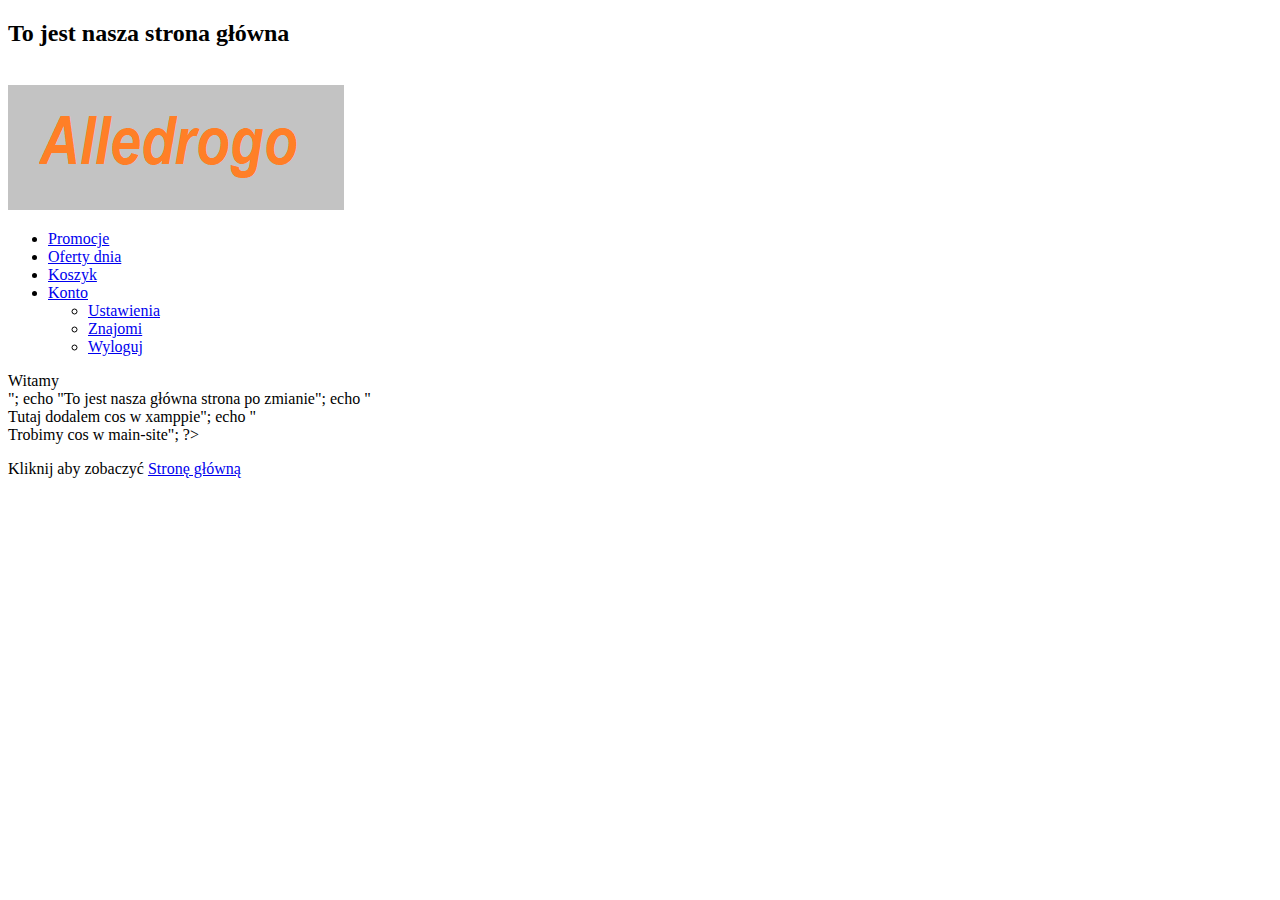
==== index.html @ 4deb853a "change index extension from php to html temporarily" ====
<!DOCTYPE HTML>
<html lang="pl">
<head>
	<meta charset="utf-8" />
	<meta http-equiv="X-UA-Compatible" content="IE=edge,chrome=1" />
	<title>Alledrogo</title>
	<link rel="stylesheet" type="text/css" href="css/normalize.css">
	<link rel="stylesheet" type="text/css" href="css/style.css">
</head>

<body>
	<header>
		<h2>To jest nasza strona główna</h2>
		<br/>
		<img src="images/logo.png" alt="logo">
		<br/>
		<ul id = "menu">
			<li><a href="#">Promocje</a></li>
			<li><a href="#">Oferty dnia</a></li>
			<li><a href="#">Koszyk</a></li>
			<li><a href="#">Konto</a>
				<ul>
					<li><a href="#">Ustawienia</a></li>
					<li><a href="#">Znajomi</a></li>
					<li><a href="#">Wyloguj</a></li>
				</ul>
			
			</li>
		</ul>
	</header>
	<section>
<?php
	echo "<br/>Witamy<br/>";
	echo "To jest nasza główna strona po zmianie";
	echo "<br/>Tutaj dodalem cos w xamppie";
	echo "<br/>Trobimy cos w main-site";
?>
	</section>
	<footer>
		<p>Kliknij aby zobaczyć <a href="index.php">Stronę główną</a></p>
	</footer>

</body>
</html>
---- css/style.css ----
test
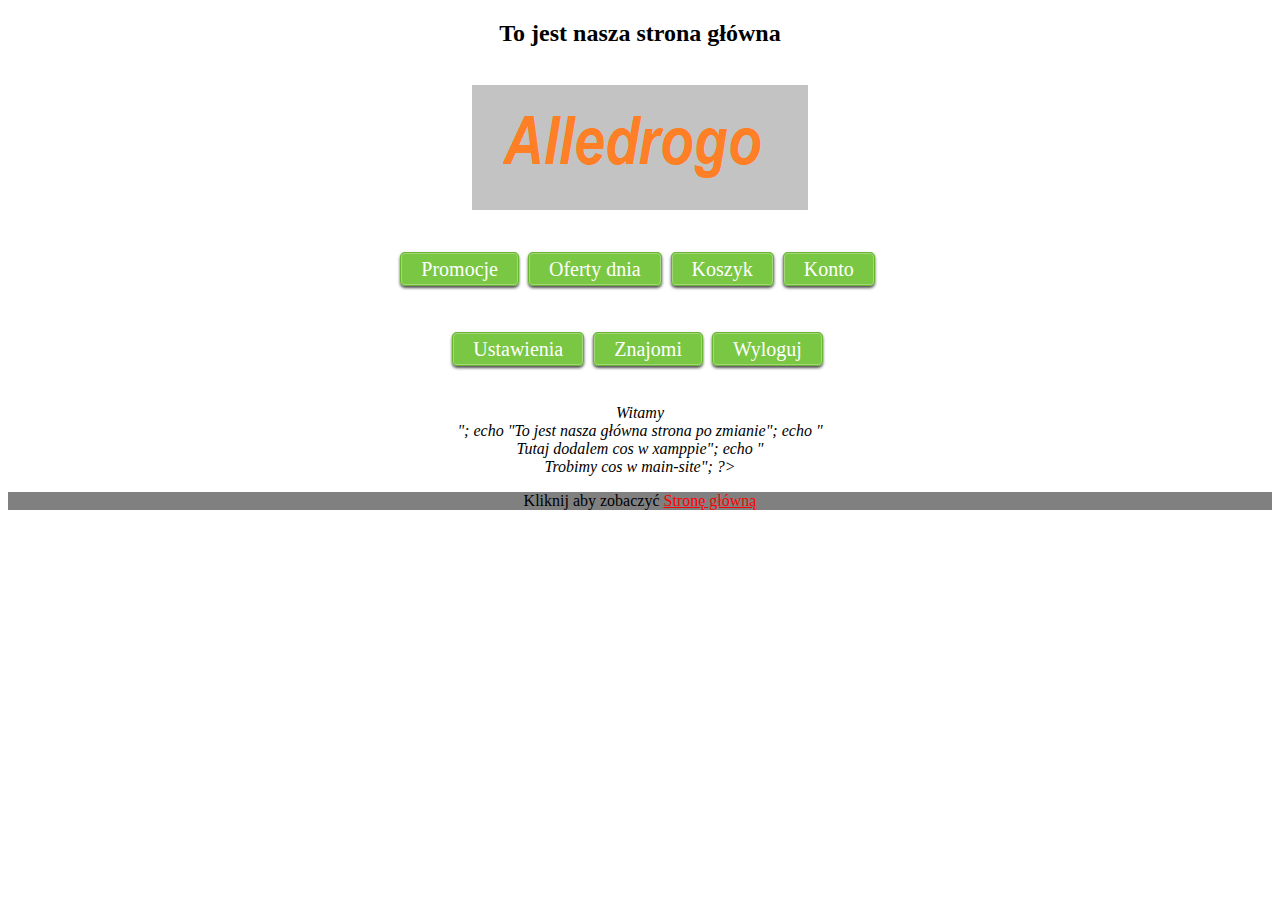
==== commit b6fad7c5: "replaced <header> <section> and <footer> HTML elements with respective CSS div counterparts, further" ====
--- a/index.html
+++ b/index.html
@@ -1,44 +1,56 @@
 <!DOCTYPE HTML>
 <html lang="pl">
+
 <head>
 	<meta charset="utf-8" />
 	<meta http-equiv="X-UA-Compatible" content="IE=edge,chrome=1" />
-	<title>Alledrogo</title>
 	<link rel="stylesheet" type="text/css" href="css/normalize.css">
 	<link rel="stylesheet" type="text/css" href="css/style.css">
+
+	<title>Alledrogo</title>
 </head>
 
 <body>
-	<header>
-		<h2>To jest nasza strona główna</h2>
-		<br/>
-		<img src="images/logo.png" alt="logo">
-		<br/>
-		<ul id = "menu">
-			<li><a href="#">Promocje</a></li>
-			<li><a href="#">Oferty dnia</a></li>
-			<li><a href="#">Koszyk</a></li>
-			<li><a href="#">Konto</a>
-				<ul>
-					<li><a href="#">Ustawienia</a></li>
-					<li><a href="#">Znajomi</a></li>
-					<li><a href="#">Wyloguj</a></li>
-				</ul>
+	<div id="container"> 
+	<!-- GŁÓWNY CONTAINER -->
+
+		<div id="header">
+		<!-- NAGŁÓWEK -->
+			<h2>To jest nasza strona główna</h2>
+			<br/>
+			<img src="images/logo.png" alt="logo">
+			<br/>
+			<ul id = "menu">
+				<li><a href="#">Promocje</a></li>
+				<li><a href="#">Oferty dnia</a></li>
+				<li><a href="#">Koszyk</a></li>
+				<li><a href="#">Konto</a>
+					<ul>
+						<li><a href="#">Ustawienia</a></li>
+						<li><a href="#">Znajomi</a></li>
+						<li><a href="#">Wyloguj</a></li>
+					</ul>
+				
+				</li>
+			</ul>
+		</div>
+
+		<div id="main">
+		<!-- MIĘSO ARMATNIE -->
+			<?php
+				echo "<br/>Witamy<br/>";
+				echo "To jest nasza główna strona po zmianie";
+				echo "<br/>Tutaj dodalem cos w xamppie";
+				echo "<br/>Trobimy cos w main-site";
+			?>
+		</div>
+
+		<div id="footer">
+		<!-- STOPKA -->
+			<p>Kliknij aby zobaczyć <a href="index.php">Stronę główną</a></p>
+		</div>
 			
-			</li>
-		</ul>
-	</header>
-	<section>
-<?php
-	echo "<br/>Witamy<br/>";
-	echo "To jest nasza główna strona po zmianie";
-	echo "<br/>Tutaj dodalem cos w xamppie";
-	echo "<br/>Trobimy cos w main-site";
-?>
-	</section>
-	<footer>
-		<p>Kliknij aby zobaczyć <a href="index.php">Stronę główną</a></p>
-	</footer>
+	</div>
+</body>
 
-</body>
 </html>
--- a/css/style.css
+++ b/css/style.css
@@ -1 +1,103 @@
-test
+/* rendering well on different browsers */
+* {
+     -moz-box-sizing: border-box; /* Firexfox */
+     -webkit-box-sizing: border-box; /* Safari/Chrome/iOS/Android */
+     box-sizing: border-box; /* IE */
+}
+
+#container {
+
+}
+
+#header {
+	text-align: center;
+}
+
+#main {
+	text-align: center;
+	font-style: italic;
+}
+
+#sidebar {
+
+}
+
+#footer {
+	text-align: center;
+	background-color: grey;
+}
+
+ul {
+	margin: 30px 0 30px 0;
+	padding: 0;
+}
+
+#menu li {
+	display: inline;
+	list-style: none;
+}
+
+#menu li a {
+	margin: 0 5px 0 0;
+	padding: 5px 20px 5px 20px;
+	text-align: center;
+	white-space: nowrap;
+	line-height: 50px;
+	font-size: 20px;
+	color: rgba(66,48,1,1);
+	border-radius: 5px;
+	border: 1px solid rgba(105,181,50,1);
+	background: rgba(122,199,67,1);
+	box-shadow: inset 0 0 0 1px rgba(255, 255, 255, 0.3), 0 2px 3px rgba(0,0,0,0.70);
+}
+
+#meny li li a {
+	margin: 5px 0 0 10px;
+	padding: 5px 10px 5px 0;
+	border: 1px solid rgba(0,0,0,1);
+	background: rgba(138,198,94,1);
+}
+
+#menu li a:hover {
+	cursor: pointer;
+	background: rgba(178,232,139,1);
+	color: rgba(0,0,0,1);
+}
+
+#menu a:link, #menu a:visited {
+	color: rgba(255,255,255,1);
+	text-decoration: none;
+}
+
+#menu a:active {
+	color: rgba(250,191,12,1);
+}
+
+#menu a#current {
+	margin: 5px 0 0 0;
+	background: rgba(85,137,48,1);
+}
+
+h1 {
+	text-align: center;
+	height: 20 px;
+
+}
+
+h2 {
+	text-align: center;
+	height: 15 px;
+}
+
+p {
+	height: 10 px;
+}
+
+a {
+	color: red;
+	height: 8 px;
+}
+
+img {
+	background-color: grey;
+}
